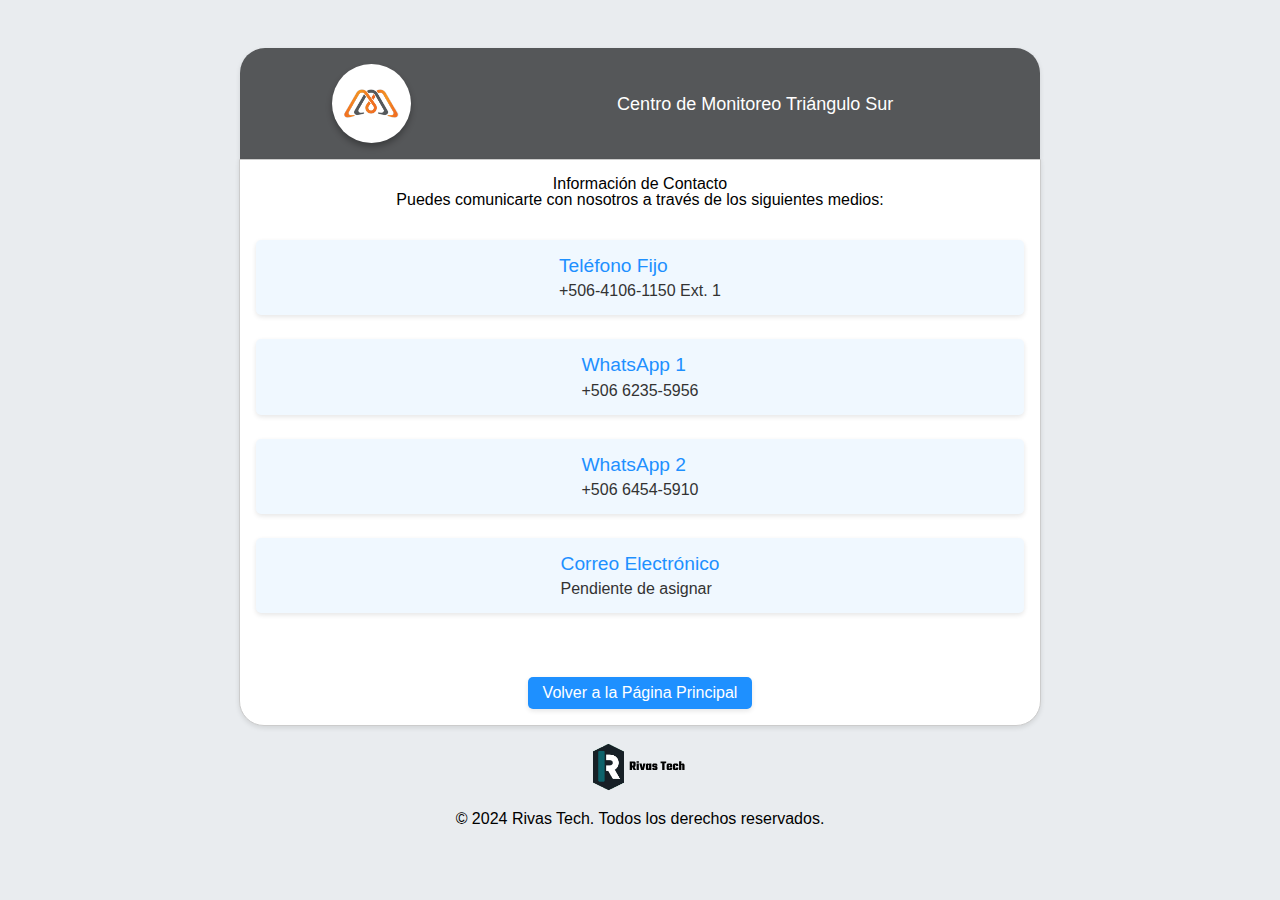
==== contacto.html @ 9a7ae253 "creacion del proyecto" ====
<!DOCTYPE html>
<html lang="es">

<head>
    <meta charset="UTF-8">
    <meta name="viewport" content="width=device-width, initial-scale=1.0">
    <link rel="stylesheet" href="styles/reset.css">
    <link rel="stylesheet" href="styles/main-styles.css">
    <link rel="stylesheet" href="styles/contact-styles.css">
    <title>Contacto - Control de Movimientos</title>
</head>

<body>
    <header class="header-container">
        <div class="header-element_logo">
            <img src="img/logo-cmi.svg" alt="Logo de CMI" class="logo-cmi">
        </div>

        <div class="header-element_tittle">
            <h1>Centro de Monitoreo Triángulo Sur</h1>
        </div>
    </header>

    <main>
        <section class="info-section">
            <h2>Información de Contacto</h2>
            <p>Puedes comunicarte con nosotros a través de los siguientes medios:</p>
        </section>

        <section class="contact-details">
            <div class="contact-box">
                <div class="contact-info">
                    <h3>Teléfono Fijo</h3>
                    <p>+506-4106-1150 Ext. 1</p>
                </div>
            </div>

            <div class="contact-box">
                <div class="contact-info">
                    <h3>WhatsApp 1</h3>
                    <p>+506 6235-5956</p>
                </div>
            </div>

            <div class="contact-box">
                <div class="contact-info">
                    <h3>WhatsApp 2</h3>
                    <p>+506 6454-5910</p>
                </div>
            </div>

            <div class="contact-box">
                <div class="contact-info">
                    <h3>Correo Electrónico</h3>
                    <p>Pendiente de asignar</p>
                </div>
            </div>
        </section>

        <a href="index.html" class="btn-back">Volver a la Página Principal</a> <!-- Botón para volver -->
    </main>

    <footer>
        <img src="img/Letra _R_logo.svg" alt="Logo de CMI" class="footer-logo">
        <p>&copy; 2024 Rivas Tech. Todos los derechos reservados.</p>
    </footer>
</body>

</html>
---- styles/main-styles.css ----
:root {
  --background-color: #e9ecef;
  --header-background: #555759;
  --footer-logo-width: 6.25rem;
  --primary-color: #f38a00;
  --hover-background: #d77b00;
  --hover-border-color: #c26d00;
  --white: #ffffff;
  --black: #000000;
  --border-radius: 0.313rem;
  --box-shadow: 0 0.125rem 0.313rem rgba(0, 0, 0, 0.1);
}

body {
  background-color: var(--background-color);
  display: flex;
  flex-direction: column;
  align-items: center;
  font-family: 'Arial', sans-serif;
}

.header-container {
  display: flex;
  align-items: center;
  margin-top: 3rem;
  padding: 1rem;
  width: 60%;
  background-color: var(--header-background);
  border-radius: 1.563rem 1.563rem 0 0;
  box-shadow: 0 0.125rem 0.313rem rgba(0, 0, 0, 0.2);
}

.header-element_logo,
.header-element_contact {
  width: 30%;
  display: flex;
  justify-content: center;
}

.header-element_tittle {
  flex: 2;
  width: 60%;
  font-size: 1.125rem;
  color: var(--white);
  text-align: center;
}

.logo-cmi {
  width: 30%;
  background-color: var(--white);
  border-radius: 50%;
  box-shadow: 0 0.25rem 0.375rem rgba(0, 0, 0, 0.3);
  padding: 0.3125rem;
}

.bottom-contact {
  width: 20%;
}

.contact {
  width: 100%;
  color: var(--white);
  font-size: 1.5rem;
}

main {
  display: flex;
  flex-direction: column;
  align-items: center;
  padding: 1rem;
  width: 60%;
  gap: 2rem;
  background-color: var(--white);
  border: 0.063rem solid #ccc;
  border-radius: 0 0 1.563rem 1.563rem;
  box-shadow: var(--box-shadow);
}

.info-section {
  text-align: center;
}

.box-btn_form {
  width: 100%;
}

.actions-container {
  display: flex;
  flex-direction: column;
  gap: 1rem;
}

.btn-form {
  display: flex;
  align-items: center;
  justify-content: space-between;
  padding: 1rem;
  border: 0.125rem solid var(--primary-color);
  border-radius: var(--border-radius);
  background-color: var(--primary-color);
  color: var(--white);
  text-decoration: none;
  transition: background-color 0.3s ease, border-color 0.3s ease, transform 0.3s ease, box-shadow 0.3s ease;
}

.btn-form:hover {
  background-color: var(--hover-background);
  border-color: var(--hover-border-color);
  transform: scale(1.05);
  box-shadow: 0px 0.5rem 0.938rem rgba(0, 0, 0, 0.3);
}

.name-btn {
  flex: 1;
}

.box-img_btn {
  width: 1.875rem;
  display: flex;
  justify-content: center;
}

.btn-arrow {
  width: 100%;
}

footer {
  width: 60%;
  margin-top: auto;
  padding: 1rem;
  text-align: center;
  color: var(--black);
}

.footer-logo {
  width: var(--footer-logo-width);
  margin-bottom: 1rem;
}

@media only screen and (min-width: 768px) and (max-width: 1279px) {
  .header-container {
    width: 80%;
  }

  main {
    width: 80%;
  }
 
  .btn-form {
    padding: 0.8rem;
  }

  .footer-logo {
    width: 5rem;
  }
}

@media only screen and (min-width: 300px) and (max-width: 767px) {
  .header-container {
    flex-direction: row;
    width: 90%;
    align-items: center;
  }

  .header-element_logo,
  .header-element_contact,
  .header-element_tittle {
    width: 100%;
    text-align: center;
  }

  main {
    width: 90%;
    padding: 0.5rem;
  }

  .actions-container {
    flex-direction: row;
    flex-wrap: wrap;
    justify-content: space-between;
  }

  .logo-cmi {
    width: 40%;
  }

  .bottom-contact {
    width: 40%;
  }


  .btn-form {
    flex: 1 1 45%;
    margin: 0.5rem 0;
    padding: 0.5rem;
  }

  .footer-logo {
    width: 4rem;
  }
}
---- styles/contact-styles.css ----
:root {
    --background-color: #e9ecef;
    --header-background: #555759;
    --footer-logo-width: 6.25rem;
    --secondary-color: #1e90ff;
    --light-grey: #f0f8ff;
    --border-radius: 0.313rem;
    --box-shadow: 0 0.125rem 0.313rem rgba(0, 0, 0, 0.1);
  }
  
  body {
    background-color: var(--background-color);
    display: flex;
    flex-direction: column;
    align-items: center;
    font-family: 'Arial', sans-serif;
  }
  
  .header-container {
    display: flex;
    margin-top: 3rem;
    padding: 1rem;
    width: 60%;
    background-color: var(--header-background);
    border-radius: 1.563rem 1.563rem 0 0;
    box-shadow: var(--box-shadow);
  }
  
  .header-element_logo {
    width: 30%;
    display: flex;
    justify-content: center;
  }
  
  .header-element_tittle {
    width: 60%;
    font-size: 1.125rem;
    color: var(--white);
    text-align: center;
  }
  
  main {
    display: flex;
    flex-direction: column;
    align-items: center;
    padding: 1rem;
    width: 60%;
    background-color: var(--white);
    border: 0.063rem solid #ccc;
    border-radius: 0 0 1.563rem 1.563rem;
    box-shadow: var(--box-shadow);
  }
  
  .info-section {
    text-align: center;
  }
  
  .contact-details {
    width: 100%;
    display: flex;
    flex-direction: column;
    gap: 1.5rem;
  }
  
  .contact-box {
    display: flex;
    justify-content: center;
    padding: 1rem;
    background-color: var(--light-grey);
    border-radius: var(--border-radius);
    box-shadow: var(--box-shadow);
  }
  
  .contact-info h3 {
    margin: 0 0 0.5rem 0;
    color: var(--secondary-color);
    font-size: 1.2rem;
  }
  
  .contact-info p {
    margin: 0;
    font-size: 1rem;
    color: #333;
  }
  
  .btn-back {
    display: inline-block;
    padding: 0.5rem 0.9375rem;
    margin-top: 2rem;
    background-color: var(--secondary-color);
    color: var(--white);
    text-decoration: none;
    border-radius: var(--border-radius);
    box-shadow: var(--box-shadow);
    transition: background-color 0.3s ease, transform 0.3s ease;
  }
  
  .btn-back:hover {
    background-color: #1c86ee;
    transform: scale(1.05);
  }
  
  footer {
    width: 60%;
    margin-top: auto;
    padding: 1rem;
    text-align: center;
    color: var(--black);
  }
  
  .footer-logo {
    width: var(--footer-logo-width);
    margin-bottom: 1rem;
  }
  
  @media only screen and (min-width: 768px) and (max-width: 1279px) {
    .header-container {
      width: 80%;
    }
  
    main {
      width: 80%;
    }
  
    .contact-box {
      padding: 1rem;
    }
  
    .footer-logo {
      width: 5rem;
    }
  }
  
  @media only screen and (min-width: 300px) and (max-width: 767px) {
    .header-container {
      flex-direction: row;
      width: 90%;
      align-items: center;
    }
  
    .header-element_logo {
      width: 30%;
      text-align: center;
    }
  
    .header-element_tittle {
      width: 60%;
      text-align: center;
    }
  
    main {
      width: 90%;
      padding: 0.5rem;
    }
  
    .contact-details {
      flex-direction: column;
      gap: 1rem;
    }
  
    .contact-box {
      flex-direction: column;
      padding: 0.5rem;
    }
  
    .footer-logo {
      width: 4rem;
    }
  }
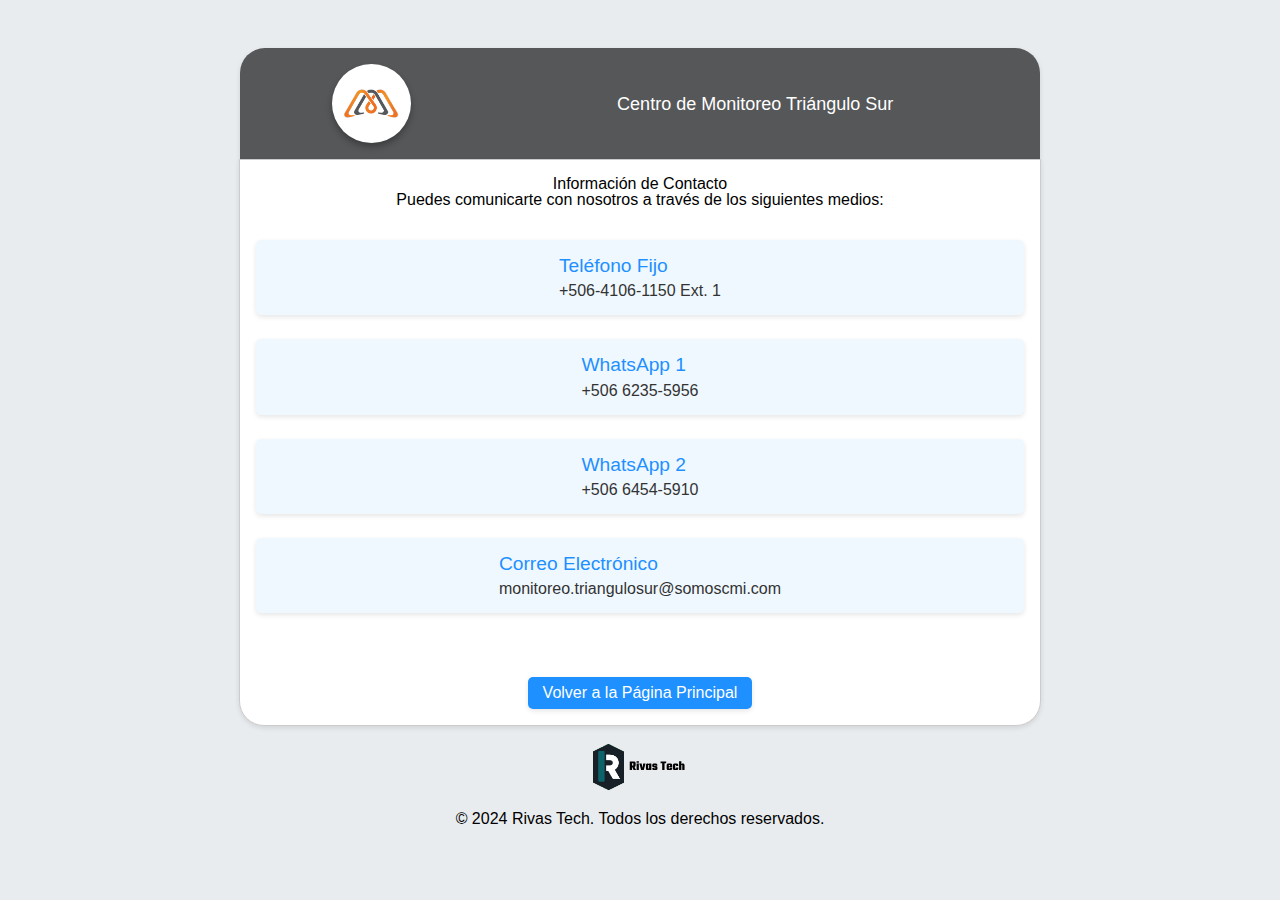
==== commit 85ff9c35: "Se agrega email en la página de contacto" ====
--- a/contacto.html
+++ b/contacto.html
@@ -51,8 +51,7 @@
 
             <div class="contact-box">
                 <div class="contact-info">
-                    <h3>Correo Electrónico</h3>
-                    <p>Pendiente de asignar</p>
+                    <h3>Correo Electrónico</h3>              <p>monitoreo.triangulosur@somoscmi.com</p>
                 </div>
             </div>
         </section>
